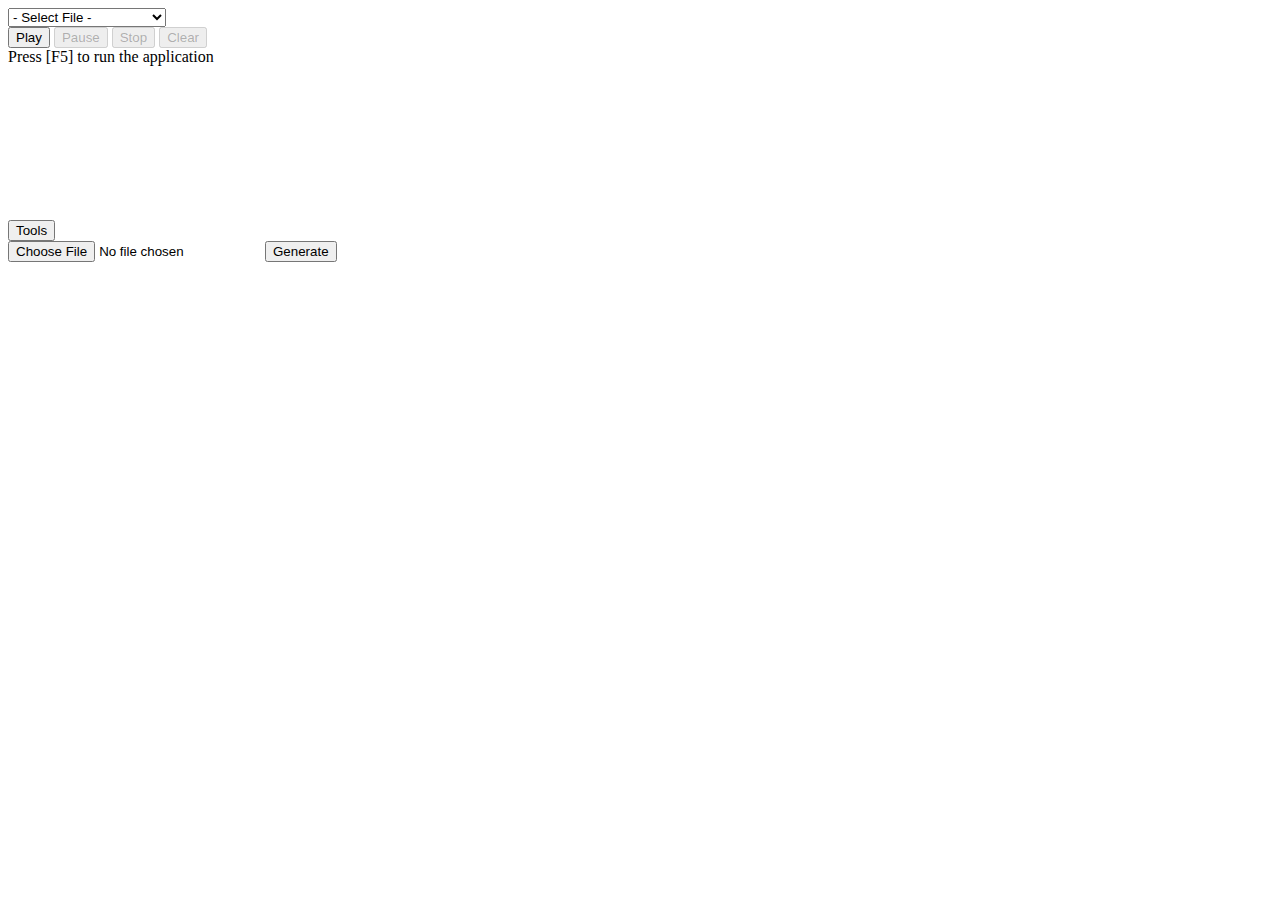
==== scripts/editor.html @ db54dfe6 "Backup" ====
<!DOCTYPE html>
<html lang="en">
    <head>
        <meta charset="UTF-8">
        <meta http-equiv="X-UA-Compatible" content="IE=edge">
        <meta name="viewport" content="width=device-width, initial-scale=1.0">
        <link rel="icon" type="image/x-icon" href="favicon.ico">
        
        <title>Tausly</title>
        
        <link rel="stylesheet" href="dejavu-sans.css">
        <link rel="stylesheet" href="style.css">
        
        <script src="tausly.js"></script>
        
        <script src="ace.js" defer></script>
        <script src="mode-tausly.js" defer></script>
        
        <script src="script.js"></script>
    </head>
    
    <body>
        
        <div id="wrapper">
            
            <div id="top-background"></div>
            
            <div id="side" class="visible" animate>
                <div class="select-wrapper">
                    <select>
                        <option value="_"></option>
                        <option value="" selected="selected">- Select File -</option>
                        <option value="_"></option>
                        <option value="game-platformer.tausly">game-platformer.tausly</option>
                        <option value="game-pong.tausly">game-pong.tausly</option>
                        <option value="map.tausly">map.tausly</option>
                        <option value="music.tausly">music.tausly</option>
                        <option value="sprite.tausly">sprite.tausly</option>
                        <option value="_"></option>
                    </select>
                </div>
                <div id="code"></div>
            </div>
            
            <div id="top" animate>
                <button id="play-button">Play</button>
                <button id="pause-button" disabled>Pause</button>
                <button id="stop-button" disabled>Stop</button>
                <button id="clear-button" disabled>Clear</button>
            </div>
            
            <div id="view" animate>
                <div id="empty" draggable="true">Press [F5] to run the application</div>
                <canvas></canvas>
            </div>
            
            <div id="log" animate></div>
            
            <div id="top-right">
                <button id="tools-button">Tools</button>
            </div>
            
            <div id="tools-background"></div>
            <div id="tools">
                <div id="tool-image-to-tausly">
                    <input type="file">
                    <button>Generate</button>
                    <pre></pre>
                </div>
            </div>
            
        </div>
        
    </body>
    
</html>
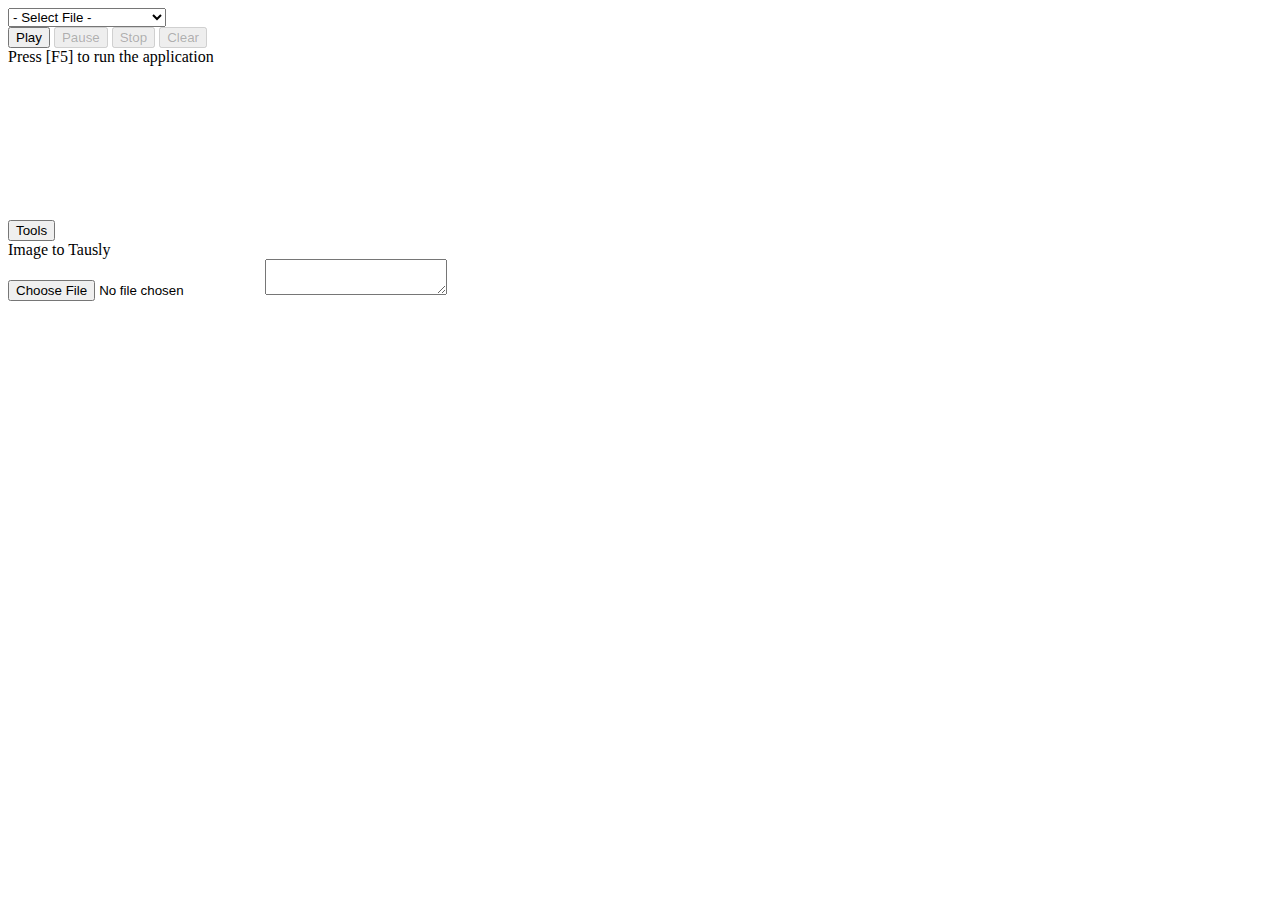
==== commit b7470265: "Editor: Finish "Image to Tausly" Tool" ====
--- a/scripts/editor.html
+++ b/scripts/editor.html
@@ -62,10 +62,22 @@
             
             <div id="tools-background"></div>
             <div id="tools">
-                <div id="tool-image-to-tausly">
-                    <input type="file">
-                    <button>Generate</button>
-                    <pre></pre>
+                <div class="tabs">
+                    <div class="tabs__bar">
+                        <div data-index="0" class="active">Image to Tausly</div>
+                        <div data-index="1"></div>
+                    </div>
+                    <div class="tabs__content">
+                        <div data-index="0" id="tool-image-to-tausly">
+                            <label class="file-upload">
+                                <input type="file">
+                            </label>
+                            <textarea readonly></textarea>
+                        </div>
+                        <div data-index="1" style="display: none; ">
+                            
+                        </div>
+                    </div>
                 </div>
             </div>
             
